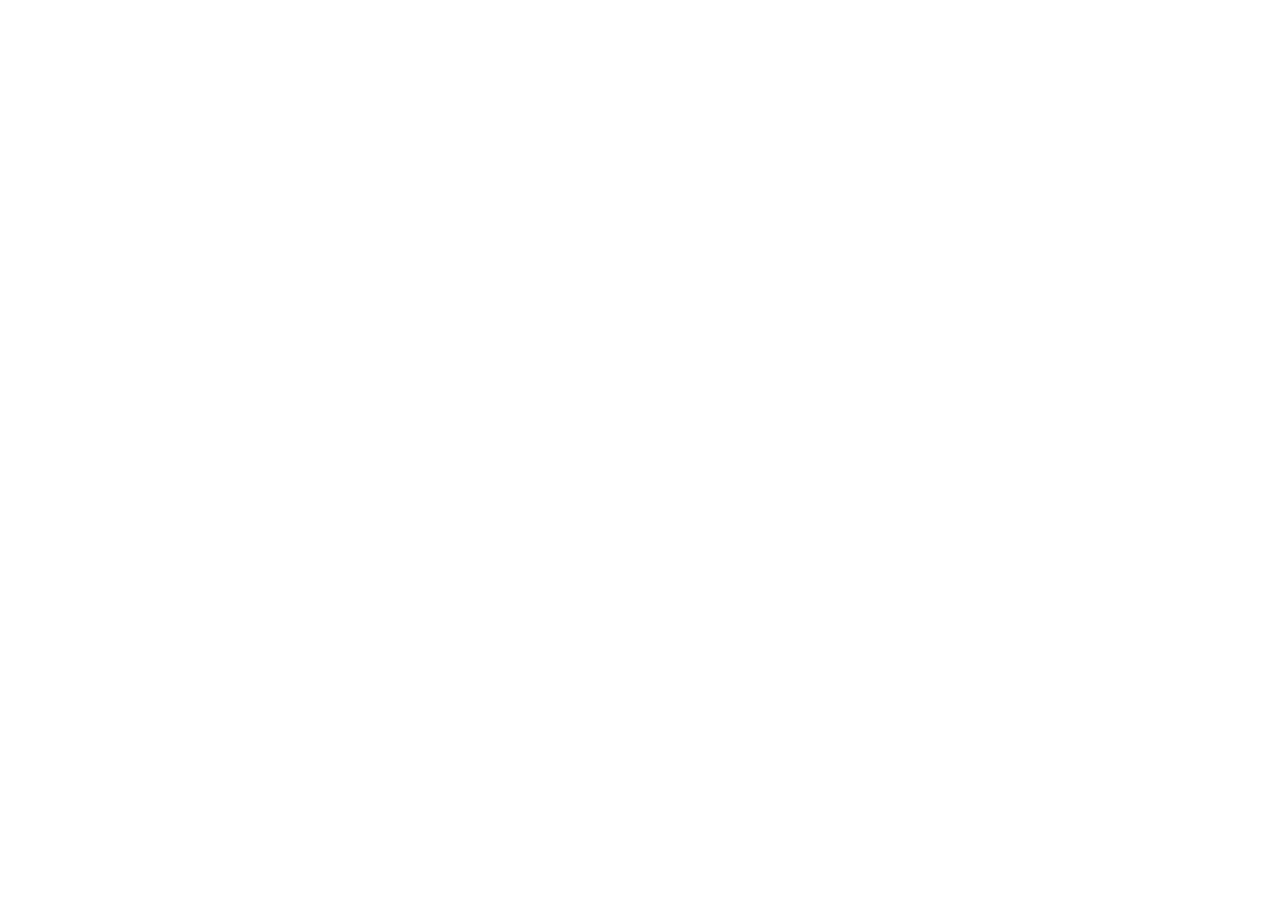
==== docker/webclient/patches/index.html @ 235d5f16 "Raise default stream quality, add PWA install support, and improve touch/mobile UI ws-scrcpy's unmod" ====
<!DOCTYPE html>
<html lang="en">
<head>
    <meta charset="UTF-8">
    <meta content='width=device-width, initial-scale=1.0, minimum-scale=1.0, maximum-scale=1.0, viewport-fit=cover, user-scalable=no' name='viewport' />
    <title>WS scrcpy</title>

    <!-- PWA: installable "Add to Home Screen" app shell -->
    <link rel="manifest" href="manifest.webmanifest">
    <meta name="theme-color" content="#000000">
    <meta name="mobile-web-app-capable" content="yes">
    <meta name="apple-mobile-web-app-capable" content="yes">
    <meta name="apple-mobile-web-app-status-bar-style" content="black-translucent">
    <meta name="apple-mobile-web-app-title" content="ScrcpyRelay">
    <link rel="icon" type="image/png" sizes="192x192" href="icon-192.png">
    <link rel="icon" type="image/png" sizes="512x512" href="icon-512.png">
    <link rel="apple-touch-icon" href="icon-192.png">
</head>
<body>
<script>
    if ('serviceWorker' in navigator) {
        window.addEventListener('load', function () {
            navigator.serviceWorker.register('sw.js').catch(function (err) {
                console.warn('[pwa] service worker registration failed', err);
            });
        });
    }
</script>
</body>
</html>
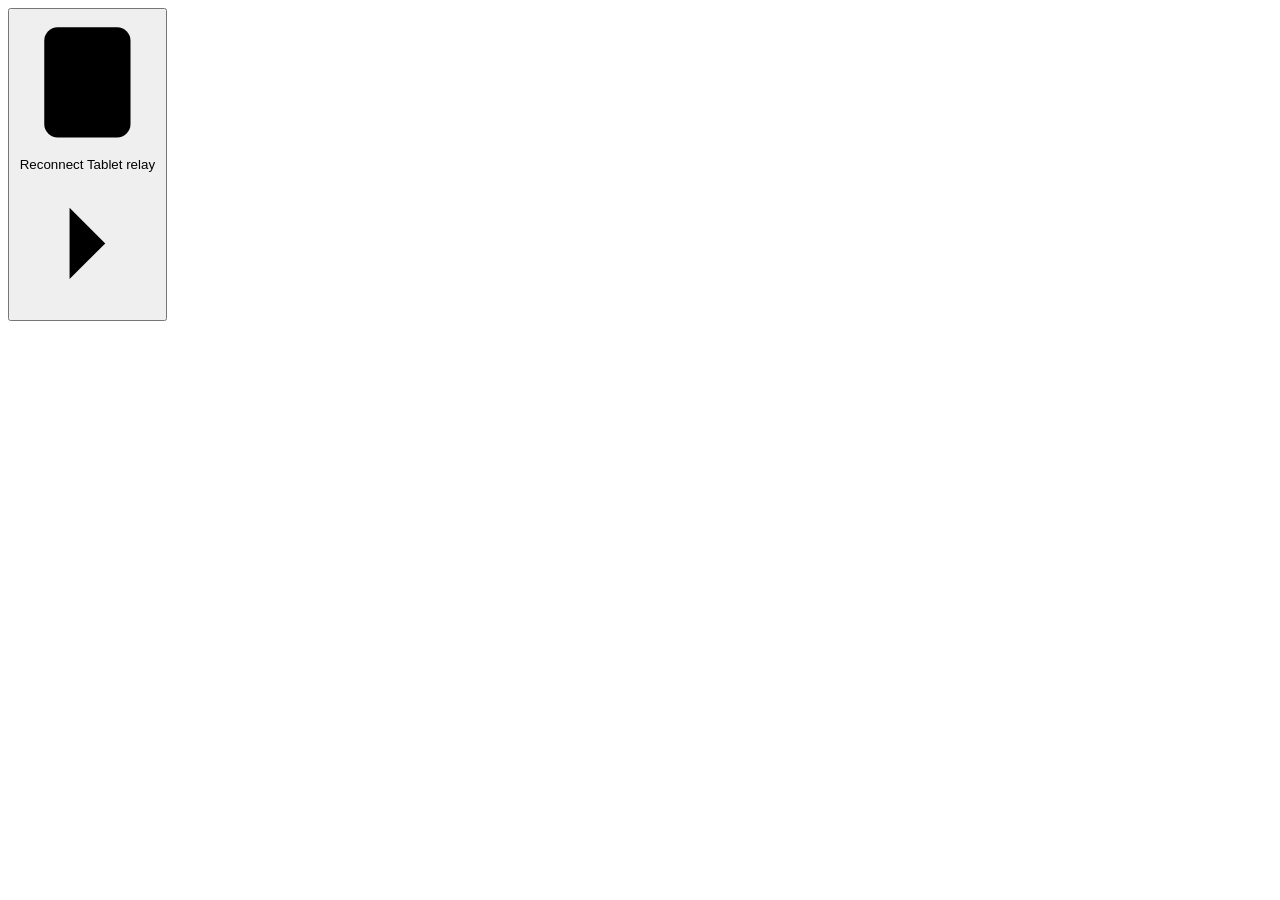
==== commit cb7545a0: "Add web UI reconnect (port+code pairing and QR pairing) for adb trust loss Port rotation already sel" ====
--- a/docker/webclient/patches/index.html
+++ b/docker/webclient/patches/index.html
@@ -26,5 +26,187 @@
         });
     }
 </script>
+
+<!-- Reconnect widget: re-pair/re-connect adb from the browser when the
+     tablet revokes trust (port rotation alone is already self-healed by
+     entrypoint.sh's keepalive loop). Self-contained vanilla JS so it
+     doesn't depend on ws-scrcpy's internal TS/DOM structure and survives
+     upstream updates. See RelayApi.ts for the server side. -->
+<button id="relay-reconnect-fab" class="relay-reconnect-fab" type="button" title="Reconnect tablet" aria-label="Reconnect tablet">
+    <span class="relay-fab-icon" aria-hidden="true">
+        <svg viewBox="0 0 24 24" focusable="false">
+            <path d="M7 2.75h10A2.25 2.25 0 0 1 19.25 5v14A2.25 2.25 0 0 1 17 21.25H7A2.25 2.25 0 0 1 4.75 19V5A2.25 2.25 0 0 1 7 2.75Z"/>
+            <path d="M9.25 5.75h5.5M10.75 18.25h2.5"/>
+        </svg>
+        <span id="relay-reconnect-dot" class="relay-dot relay-dot-unknown"></span>
+    </span>
+    <span class="relay-fab-copy">
+        <span class="relay-fab-label">Reconnect</span>
+        <span class="relay-fab-meta" aria-hidden="true">Tablet relay</span>
+    </span>
+    <svg class="relay-fab-arrow" viewBox="0 0 20 20" aria-hidden="true" focusable="false">
+        <path d="m7.5 5 5 5-5 5"/>
+    </svg>
+</button>
+
+<div id="relay-reconnect-modal" class="relay-modal-overlay" hidden>
+    <div class="relay-modal" role="dialog" aria-modal="true" aria-labelledby="relay-modal-title" aria-describedby="relay-modal-description">
+        <div class="relay-modal-header">
+            <div class="relay-modal-heading">
+                <span class="relay-modal-device" aria-hidden="true">
+                    <svg viewBox="0 0 24 24" focusable="false">
+                        <path d="M7 2.75h10A2.25 2.25 0 0 1 19.25 5v14A2.25 2.25 0 0 1 17 21.25H7A2.25 2.25 0 0 1 4.75 19V5A2.25 2.25 0 0 1 7 2.75Z"/>
+                        <path d="M10 18.25h4"/>
+                    </svg>
+                </span>
+                <span>
+                    <span class="relay-eyebrow">Wireless ADB</span>
+                    <h2 id="relay-modal-title">Reconnect tablet</h2>
+                    <span id="relay-modal-description" class="relay-modal-description">Pair the tablet with this relay, then resume the screen session.</span>
+                </span>
+            </div>
+            <button type="button" id="relay-modal-close" class="relay-icon-btn" aria-label="Close">
+                <svg viewBox="0 0 20 20" aria-hidden="true" focusable="false">
+                    <path d="m5 5 10 10M15 5 5 15"/>
+                </svg>
+            </button>
+        </div>
+
+        <div class="relay-tabs" role="tablist" aria-label="Pairing method">
+            <button type="button" id="relay-tab-code" class="relay-tab active" data-tab="code" role="tab" aria-selected="true" aria-controls="relay-panel-code">
+                <svg viewBox="0 0 20 20" aria-hidden="true" focusable="false">
+                    <path d="M6.75 7.25 4 10l2.75 2.75M13.25 7.25 16 10l-2.75 2.75M11.75 5.75l-3.5 8.5"/>
+                </svg>
+                <span>Port + Code</span>
+            </button>
+            <button type="button" id="relay-tab-qr" class="relay-tab" data-tab="qr" role="tab" aria-selected="false" aria-controls="relay-panel-qr">
+                <svg viewBox="0 0 20 20" aria-hidden="true" focusable="false">
+                    <path d="M3.5 3.5h5v5h-5zM11.5 3.5h5v5h-5zM3.5 11.5h5v5h-5z"/>
+                    <path d="M12 12h1.5v1.5H12zM15 12h1.5v4.5H12V15h3z"/>
+                </svg>
+                <span>QR Code</span>
+            </button>
+        </div>
+
+        <section id="relay-panel-code" class="relay-tab-panel" data-panel="code" role="tabpanel" aria-labelledby="relay-tab-code">
+            <div class="relay-instruction">
+                <span class="relay-instruction-icon" aria-hidden="true">
+                    <svg viewBox="0 0 20 20" focusable="false">
+                        <path d="M10 17.25A7.25 7.25 0 1 0 10 2.75a7.25 7.25 0 0 0 0 14.5Z"/>
+                        <path d="M10 9v4M10 6.5v.1"/>
+                    </svg>
+                </span>
+                <p class="relay-hint">On the tablet, open <strong>Settings</strong> → <strong>Developer options</strong> → <strong>Wireless debugging</strong>, then choose <strong>Pair device with pairing code</strong>.</p>
+            </div>
+
+            <div class="relay-form-grid">
+                <label class="relay-field relay-field-host">
+                    <span class="relay-field-label">Tablet host</span>
+                    <span class="relay-input-shell">
+                        <svg viewBox="0 0 20 20" aria-hidden="true" focusable="false">
+                            <path d="M3.25 6.25h13.5v8.5H3.25zM6 14.75v2M14 14.75v2M5 17h10"/>
+                            <path d="M6.5 9.25h.1M9.25 9.25h.1"/>
+                        </svg>
+                        <input id="relay-code-host" type="text" placeholder="192.168.1.50" autocomplete="off" spellcheck="false">
+                    </span>
+                </label>
+
+                <label class="relay-field">
+                    <span class="relay-field-label">Pairing port</span>
+                    <span class="relay-input-shell">
+                        <svg viewBox="0 0 20 20" aria-hidden="true" focusable="false">
+                            <path d="M6.5 3.5 5 16.5M13.5 3.5 12 16.5M3.5 8h13M3 12h13"/>
+                        </svg>
+                        <input id="relay-code-pairport" type="text" inputmode="numeric" placeholder="41933" autocomplete="off">
+                    </span>
+                </label>
+
+                <label class="relay-field">
+                    <span class="relay-field-label">6-digit code</span>
+                    <span class="relay-input-shell">
+                        <svg viewBox="0 0 20 20" aria-hidden="true" focusable="false">
+                            <path d="M6 8V6.5a4 4 0 0 1 8 0V8M4.25 8h11.5v8.5H4.25z"/>
+                            <path d="M10 11v2.5"/>
+                        </svg>
+                        <input id="relay-code-code" class="relay-code-input" type="text" inputmode="numeric" maxlength="6" placeholder="123456" autocomplete="one-time-code">
+                    </span>
+                </label>
+
+                <label class="relay-field relay-field-optional relay-field-wide">
+                    <span class="relay-field-label">Connect port <span>Optional</span></span>
+                    <span class="relay-input-shell">
+                        <svg viewBox="0 0 20 20" aria-hidden="true" focusable="false">
+                            <path d="M7.25 7.25 5.5 5.5M12.75 7.25l1.75-1.75M10 6V3.5M5.5 10H3.25"/>
+                            <path d="M6.25 9.25h7.5v5.5h-7.5zM8.25 14.75v1.75M11.75 14.75v1.75"/>
+                        </svg>
+                        <input id="relay-code-connectport" type="text" inputmode="numeric" placeholder="Auto-discovered if blank" autocomplete="off">
+                    </span>
+                    <span class="relay-field-help">Providing it can shorten future reconnects.</span>
+                </label>
+            </div>
+
+            <div class="relay-action-row">
+                <button type="button" id="relay-code-submit" class="relay-primary-btn">
+                    <svg viewBox="0 0 20 20" aria-hidden="true" focusable="false">
+                        <path d="M3.5 10h10M10.5 6.5 14 10l-3.5 3.5"/>
+                        <path d="M13.5 3.5h3v13h-3"/>
+                    </svg>
+                    <span>Pair &amp; Connect</span>
+                </button>
+                <span class="relay-action-note">Encrypted on your local network</span>
+            </div>
+            <p id="relay-code-status" class="relay-status" role="status" aria-live="polite"></p>
+        </section>
+
+        <section id="relay-panel-qr" class="relay-tab-panel relay-tab-panel-qr" data-panel="qr" role="tabpanel" aria-labelledby="relay-tab-qr" hidden>
+            <div class="relay-instruction">
+                <span class="relay-instruction-icon" aria-hidden="true">
+                    <svg viewBox="0 0 20 20" focusable="false">
+                        <path d="M10 17.25A7.25 7.25 0 1 0 10 2.75a7.25 7.25 0 0 0 0 14.5Z"/>
+                        <path d="M10 9v4M10 6.5v.1"/>
+                    </svg>
+                </span>
+                <p class="relay-hint">On the tablet, open <strong>Wireless debugging</strong>, choose <strong>Pair device with QR code</strong>, then point the camera at this screen.</p>
+            </div>
+
+            <div id="relay-qr-wrap" class="relay-qr-wrap">
+                <div class="relay-qr-placeholder" aria-hidden="true">
+                    <span class="relay-qr-corners"></span>
+                    <svg viewBox="0 0 24 24" focusable="false">
+                        <path d="M4 4h6v6H4zM14 4h6v6h-6zM4 14h6v6H4z"/>
+                        <path d="M15 14h2v2h-2zM18 14h2v6h-6v-2h4zM14 17h2"/>
+                    </svg>
+                    <span>Ready to generate</span>
+                </div>
+                <img id="relay-qr-img" alt="ADB pairing QR code" hidden>
+                <div class="relay-qr-actions">
+                    <button type="button" id="relay-qr-generate" class="relay-primary-btn">
+                        <svg viewBox="0 0 20 20" aria-hidden="true" focusable="false">
+                            <path d="M3.5 3.5h5v5h-5zM11.5 3.5h5v5h-5zM3.5 11.5h5v5h-5z"/>
+                            <path d="M12 12h1.5v1.5H12zM15 12h1.5v4.5H12V15h3z"/>
+                        </svg>
+                        <span>Generate QR code</span>
+                    </button>
+                    <button type="button" id="relay-qr-cancel" class="relay-secondary-btn" hidden>
+                        <svg viewBox="0 0 20 20" aria-hidden="true" focusable="false">
+                            <path d="m6 6 8 8M14 6l-8 8"/>
+                        </svg>
+                        <span>Cancel</span>
+                    </button>
+                </div>
+            </div>
+
+            <p id="relay-qr-status" class="relay-status" role="status" aria-live="polite"></p>
+            <div class="relay-network-note">
+                <svg viewBox="0 0 20 20" aria-hidden="true" focusable="false">
+                    <path d="M3.25 7.75a10.2 10.2 0 0 1 13.5 0M5.75 10.5a6.4 6.4 0 0 1 8.5 0M8.25 13.25a2.65 2.65 0 0 1 3.5 0M10 16h.01"/>
+                </svg>
+                <p class="relay-hint relay-hint-dim"><strong>Same-LAN connection required.</strong> QR pairing depends on mDNS multicast reaching this container. A Tailscale-only link usually times out; use <strong>Port + Code</strong> instead.</p>
+            </div>
+        </section>
+    </div>
+</div>
+
+<script src="relay-ui.js"></script>
 </body>
 </html>
